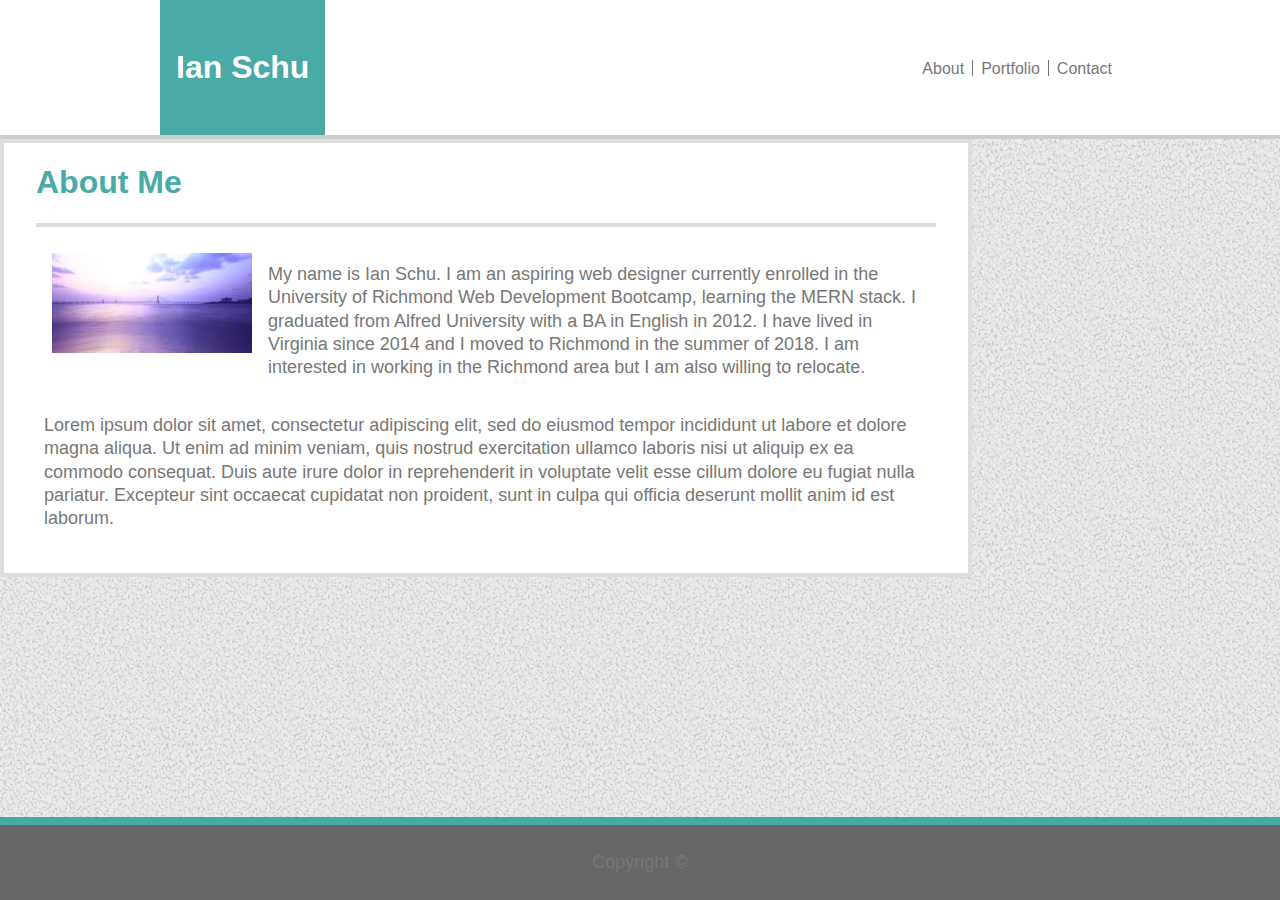
==== index.html @ 3aeb7ae9 "moved to correct repository" ====
<!DOCTYPE html>
<html lang="zxx">

<head>
    <meta charset="utf-8" />
    <meta http-equiv="X-UA-Compatible" content="IE=edge">
    <title>Ian Schu</title>
    <meta name="viewport" content="width=device-width, initial-scale=1">
    <link rel="stylesheet" type="text/css" href="http://meyerweb.com/eric/tools/css/reset/reset.css">
    <link rel="stylesheet" type="text/css" href="assets/css/style.css" />
    <script src="main.js"></script>
</head>

<body>
    <div class="wrapper">
        <!--navbar header-->
        <header class="mainHeader">
            <div class="headerContainer">
                <!-- Name -->
                <div  class="navEle tealWhite">
                    <div id="myName">Ian Schu</div>
                </div>
                <!-- links -->
                <ul id="links" class="navEle">
                    <li class="border-right">
                        <a href="index.html">About</a>
                    </li>
                    <li class="border-right">
                        <a href="portfolio.html">Portfolio</a>
                    </li>
                    <li>
                        <a href="contact.html">Contact</a>
                    </li>
                </ul>
            </div>
        </header>
        <!-- header end -->

        <!--main content begin-->
        <main class="contentBox clearfix" id="aboutBox">
            <header class="contentHead">
                <h1>
                    About Me
                </h1>
            </header>
            <div class="contentBody clearfix">
                <img id="profilePic" alt="profile pic" src="assets/images/profile2.jpg">
                <div id="profileText">
                    <p>
                        My name is Ian Schu. I am an aspiring web designer currently enrolled in the University of
                        Richmond
                        Web Development Bootcamp, learning the MERN stack. I graduated from Alfred University with a BA
                        in
                        English in 2012. I have lived in Virginia since 2014 and I moved to Richmond in the summer of
                        2018.
                        I am interested in working in the Richmond area but I am also willing to relocate.
                    </p>
                    <p>
                        Lorem ipsum dolor sit amet, consectetur adipiscing elit, sed do eiusmod tempor incididunt ut
                        labore et dolore magna aliqua. Ut enim ad minim veniam, quis nostrud exercitation ullamco
                        laboris
                        nisi ut aliquip ex ea commodo consequat. Duis aute irure dolor in reprehenderit in voluptate
                        velit
                        esse cillum dolore eu fugiat nulla pariatur. Excepteur sint occaecat cupidatat non proident,
                        sunt
                        in culpa qui officia deserunt mollit anim id est laborum.
                    </p>
                </div>
            </div>
        </main>
        <!-- main content end -->
    </div>
    <!-- wrapper end -->
    <footer>
        <p id="Copyright">Copyright ©</p>
    </footer>

</body>

</html>
---- assets/css/style.css ----
html{
  height: 100%;
  margin: 0;
}
/* default styles and background img */
body {
    background:#777 url(../images/gravel.png);
    color: #777 ;
    font-family: 'Arial', 'helvetica Neue', Helvetica, sans-serif;
    min-height: 100vh;
    display: flex;
    flex-direction: column;
    margin: 0;
}
/* Restoring default headings */
h1{
  display: block;
  font-size: 2em;
  margin-top: 0.67em;
  margin-bottom: 0.67em;
  margin-left: 0;
  margin-right: 0;
  font-weight: bold;
}

h3 { 
  display: block;
  font-size: 1.17em;
  margin-top: 1em;
  margin-bottom: 1em;
  margin-left: 0;
  margin-right: 0;
  font-weight: bold;
}
/* Teal background white text */
.tealWhite{
  background-color: #4aaaa5; 
  color: #fff;
  font-family: 'Arial', 'helvetica Neue', Helvetica, sans-serif;
}

/* clearing floats */
.clearfix::after {
  content: "";
  clear: both;
  display: table;
}

/* Main Header */
/* This is the header background */
.mainHeader {
  background-color: #fff;
  border-color: #ccc;
  border-bottom-width: 4px;
  border-bottom-style: solid;
  width: 100%;
  height: 15vh;
  /* position: absolute; */
  top: 0;
  left:0;
  display: flex;
  justify-content: center;
}

/* flex container for header elements */
.headerContainer {
  width: 960px;
  display: flex;
  justify-content: space-between;
}


.navEle{
  height: 100%;
  margin: 0;
  display:flex;
}

#myName {
  /* width: auto; */
  padding-left: 1rem;
  padding-right: 1rem;
  /* height: 100%; */
  /* margin-left: 1rem; */
  /* line-height: 1.6; */
  font-size: 2em;
  display: block;
  font-weight: bold;
  align-self: center;
}

#links  {
  /* height: 2rem; */
  /* orients and styles list */
  list-style-type: none;
  margin: 0;
  padding: 0;
  /* margin-right: 1rem; */
}

.border-right{
  border-right: 1px solid #777;
}
li{
  padding-right: .5rem;
  padding-left: .5rem;
  padding-top: 0;
  padding-bottom: 0;
  height: 1rem;
  text-align: center;
  align-self: center;
}
/* aligns link section text with myName text */
/* nav {
  position: relative;
  top: 37px;
} */

/* Changes link styling */
a:link, a:visited {
  text-decoration: none;
  color: #777 ;
  font-family: 'Arial', 'helvetica Neue', Helvetica, sans-serif;
}

a:hover {
  color: #4aaaa5;
}

/* Main Content Box */
main {
  background-color: #fff;
/* 4+26+900+26+4 = 960 */
  border: 4px solid #ddd;
  height: auto;
  width: 900px;
  padding-left: 2rem;
  padding-right: 2rem;
  padding-bottom: 1rem;
  display:flex;
  flex-direction: column;
  flex-basis: content;
  justify-content: flex-start;
/* centers box */
/* position: absolute; */
/* margin-bottom: 100px; */
  /* top: 120px;
  bottom: 20%;
  left: 50%;
  margin-right: -50%;
  transform: translate(-50%); */
}

.contentHead {
  height: 10%;
  color: #4aaaa5;
  border-bottom: 4px solid #ddd;
}

.contentBody{
  height: 90%;
  padding-top: 10px;
  /* display: flex; */
}

/* heights for each content box */

/* #aboutBox {
  height: 460px;
}

#portfolioBox {
  height: 560px
}

#formBox {
  height: 470px
} */

/* for index.html */

#profilePic {
  float: left;
  margin: 1rem;
}

#profileText {
}

p {
  line-height: 1.3;
  font-size: 18px;
  padding: .5rem;
}


/* contact form */
form{
  display: flex;
  flex-direction: column;
  flex-basis: content;
}

span{
  line-height: 1.3;

}

.formSpace{
  margin-top: .5rem;
  margin-bottom: 1rem;
  max-width: 900px;
}

.submit{
  background-color: #4aaaa5;
  color:#fff;
  border: none;
  text-decoration: none;
  font-size: 18px;
  padding: 15px 20px;
  text-align: center;
  display: inline-block;
}

/* portfolio objects */

.projectObject {
  float: left;
  width: 200px;
  height: 200px;
  text-align: center;
  background-color:#777;
  margin: 1rem;
}
/* adjust positioning of portfolio labels */
.portLabel { 
  position: relative;
  top: 70%;
  margin-bottom: 20px;
  padding: 5px;
}

.projectObject:hover {
  opacity:0.5;
  background-color: #4aaaa5;
}

/* background images for projectObjects */

#PO1 {
  background-image: url(../images/port1.jpg);
}

#PO2 {
  background-image: url(../images/port2.jpg);
}

#PO3 {
  background-image: url(../images/port3.jpg);
}

#PO4 {
  background-image: url(../images/port4.jpg);
}

#PO5 {
  background-image: url(../images/port5.jpg);
}

#PO6 {
  background-image: url(../images/port6.jpg);
}

/* Footer stuff (attempted sticky)*/
.wrapper{
  flex: 1 0 auto;
  height: 85%;
  margin-bottom: 5%;
}

footer {
  background-color: #666;
  width: 100%;
  height: 8%;
  text-align: center;
  border-top: 8px solid #4aaaa5;
  flex-shrink: 0;
}

/* Media Screen Section */
@media screen and (max-width: 980px) {

}
@media screen and (max-width: 768px) {
  .headerContainer{
    width: 100%;
  }
}
@media screen and (max-width: 640px) {
  .mainHeader{
    position: static;
    height: 12%;
    width: 100%;
  }

  .headerContainer{
    width: 100%; 
    flex-direction: column;
  }
  
  .navEle{
    width: 100%;
    /* height: 6%; */
    margin: 0;
    align-content: center;
    justify-content: center;
  }

  .contentBox{
    /* height: 65%; */
    width: 80%;
  }

  /* footer{
    height: 12%;
    width: 100%;
    position: fixed;
    bottom: 0;
  } */

}
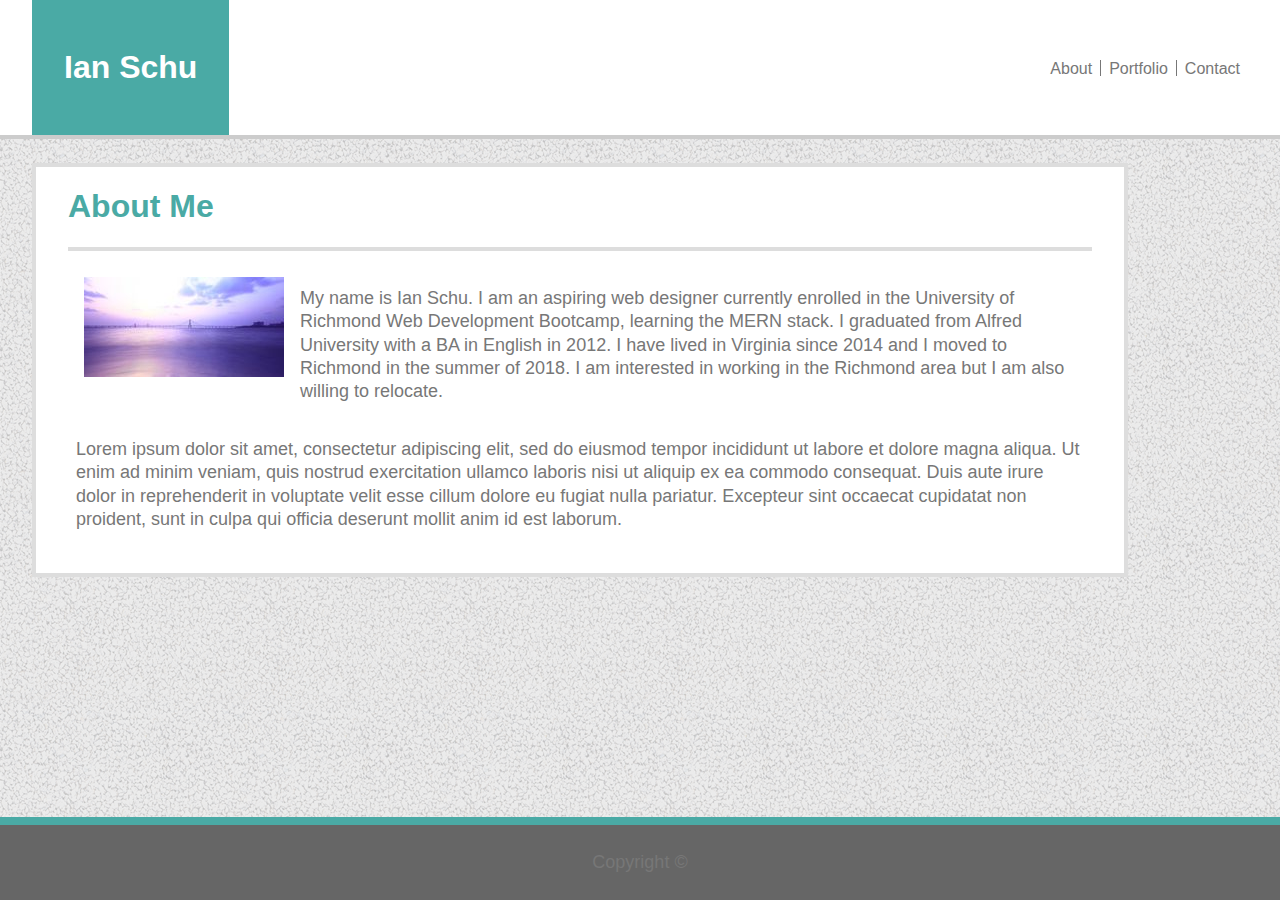
==== commit 97461d48: "removed headerContainer class, added media query positioning" ====
--- a/index.html
+++ b/index.html
@@ -15,7 +15,7 @@
     <div class="wrapper">
         <!--navbar header-->
         <header class="mainHeader">
-            <div class="headerContainer">
+            <!-- <div class="headerContainer"> -->
                 <!-- Name -->
                 <div  class="navEle tealWhite">
                     <div id="myName">Ian Schu</div>
@@ -32,7 +32,7 @@
                         <a href="contact.html">Contact</a>
                     </li>
                 </ul>
-            </div>
+            <!-- </div> -->
         </header>
         <!-- header end -->
 
--- a/assets/css/style.css
+++ b/assets/css/style.css
@@ -59,27 +59,29 @@
   top: 0;
   left:0;
   display: flex;
-  justify-content: center;
+  justify-content: space-between;
 }
 
 /* flex container for header elements */
-.headerContainer {
+/* .headerContainer {
   width: 960px;
   display: flex;
   justify-content: space-between;
-}
+} */
 
 
 .navEle{
   height: 100%;
   margin: 0;
   display:flex;
+  margin-left: 2rem;
+  
 }
 
 #myName {
   /* width: auto; */
-  padding-left: 1rem;
-  padding-right: 1rem;
+  padding-left: 2rem;
+  padding-right: 2rem;
   /* height: 100%; */
   /* margin-left: 1rem; */
   /* line-height: 1.6; */
@@ -93,8 +95,9 @@
   /* height: 2rem; */
   /* orients and styles list */
   list-style-type: none;
-  margin: 0;
+  /* margin: 0; */
   padding: 0;
+  margin-right: 2rem;
   /* margin-right: 1rem; */
 }
 
@@ -133,14 +136,18 @@
 /* 4+26+900+26+4 = 960 */
   border: 4px solid #ddd;
   height: auto;
-  width: 900px;
+  width: 80vw;
   padding-left: 2rem;
   padding-right: 2rem;
   padding-bottom: 1rem;
+  margin-left: 2rem;
+  margin-top: 1.5rem;
   display:flex;
   flex-direction: column;
   flex-basis: content;
   justify-content: flex-start;
+  justify-self: flex-start;
+
 /* centers box */
 /* position: absolute; */
 /* margin-bottom: 100px; */
@@ -210,6 +217,7 @@
   margin-top: .5rem;
   margin-bottom: 1rem;
   max-width: 900px;
+  border-color: solid 1px #777;
 }
 
 .submit{
@@ -221,6 +229,8 @@
   padding: 15px 20px;
   text-align: center;
   display: inline-block;
+  width: 100px;
+  height:50px;
 }
 
 /* portfolio objects */
@@ -291,22 +301,26 @@
 /* Media Screen Section */
 @media screen and (max-width: 980px) {
 
+  main{
+    width: 60vw;
+  }
 }
 @media screen and (max-width: 768px) {
   .headerContainer{
     width: 100%;
   }
+
+  main{
+    width: 100vw;
+    margin: 1rem;
+  }
 }
 @media screen and (max-width: 640px) {
   .mainHeader{
+    width: 100%; 
+    flex-direction: column;
     position: static;
     height: 12%;
-    width: 100%;
-  }
-
-  .headerContainer{
-    width: 100%; 
-    flex-direction: column;
   }
   
   .navEle{
@@ -317,9 +331,10 @@
     justify-content: center;
   }
 
-  .contentBox{
+  main{
     /* height: 65%; */
     width: 80%;
+    margin: 1rem auto auto auto;
   }
 
   /* footer{
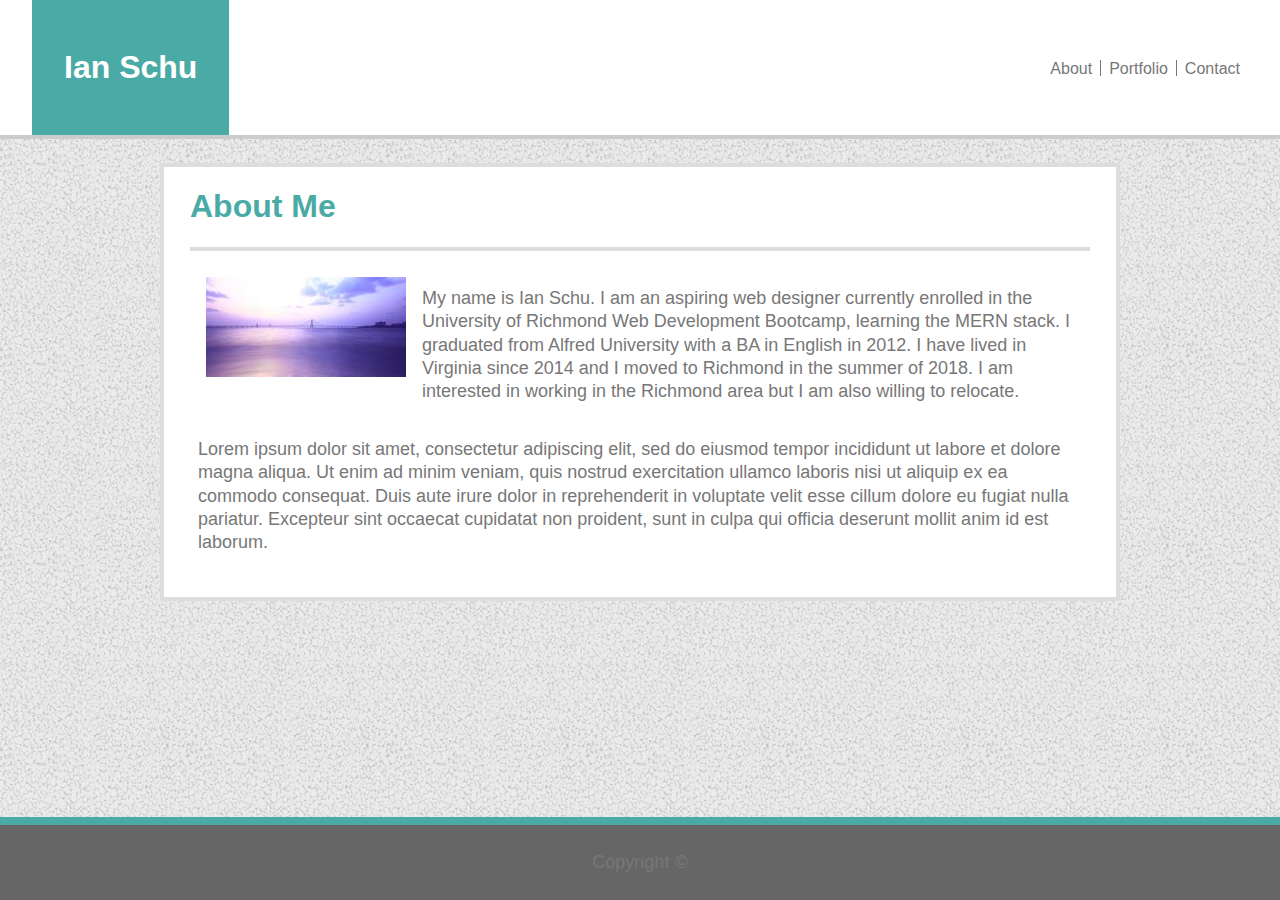
==== commit 15955b60: "removed commented out code" ====
--- a/index.html
+++ b/index.html
@@ -15,7 +15,6 @@
     <div class="wrapper">
         <!--navbar header-->
         <header class="mainHeader">
-            <!-- <div class="headerContainer"> -->
                 <!-- Name -->
                 <div  class="navEle tealWhite">
                     <div id="myName">Ian Schu</div>
@@ -32,7 +31,6 @@
                         <a href="contact.html">Contact</a>
                     </li>
                 </ul>
-            <!-- </div> -->
         </header>
         <!-- header end -->
 
--- a/assets/css/style.css
+++ b/assets/css/style.css
@@ -55,19 +55,11 @@
   border-bottom-style: solid;
   width: 100%;
   height: 15vh;
-  /* position: absolute; */
   top: 0;
   left:0;
   display: flex;
   justify-content: space-between;
 }
-
-/* flex container for header elements */
-/* .headerContainer {
-  width: 960px;
-  display: flex;
-  justify-content: space-between;
-} */
 
 
 .navEle{
@@ -79,12 +71,8 @@
 }
 
 #myName {
-  /* width: auto; */
   padding-left: 2rem;
   padding-right: 2rem;
-  /* height: 100%; */
-  /* margin-left: 1rem; */
-  /* line-height: 1.6; */
   font-size: 2em;
   display: block;
   font-weight: bold;
@@ -92,13 +80,9 @@
 }
 
 #links  {
-  /* height: 2rem; */
-  /* orients and styles list */
   list-style-type: none;
-  /* margin: 0; */
   padding: 0;
   margin-right: 2rem;
-  /* margin-right: 1rem; */
 }
 
 .border-right{
@@ -114,10 +98,6 @@
   align-self: center;
 }
 /* aligns link section text with myName text */
-/* nav {
-  position: relative;
-  top: 37px;
-} */
 
 /* Changes link styling */
 a:link, a:visited {
@@ -136,26 +116,18 @@
 /* 4+26+900+26+4 = 960 */
   border: 4px solid #ddd;
   height: auto;
-  width: 80vw;
-  padding-left: 2rem;
-  padding-right: 2rem;
+  width: 900px;
+  padding-left: 26px;
+  padding-right: 26px;
   padding-bottom: 1rem;
-  margin-left: 2rem;
+  margin-left: auto;
+  margin-right: auto;
   margin-top: 1.5rem;
   display:flex;
   flex-direction: column;
   flex-basis: content;
   justify-content: flex-start;
   justify-self: flex-start;
-
-/* centers box */
-/* position: absolute; */
-/* margin-bottom: 100px; */
-  /* top: 120px;
-  bottom: 20%;
-  left: 50%;
-  margin-right: -50%;
-  transform: translate(-50%); */
 }
 
 .contentHead {
@@ -167,22 +139,8 @@
 .contentBody{
   height: 90%;
   padding-top: 10px;
-  /* display: flex; */
-}
-
-/* heights for each content box */
-
-/* #aboutBox {
-  height: 460px;
-}
-
-#portfolioBox {
-  height: 560px
-}
-
-#formBox {
-  height: 470px
-} */
+}
+
 
 /* for index.html */
 
@@ -191,8 +149,6 @@
   margin: 1rem;
 }
 
-#profileText {
-}
 
 p {
   line-height: 1.3;
@@ -253,7 +209,7 @@
 
 .projectObject:hover {
   opacity:0.5;
-  background-color: #4aaaa5;
+  /* background-color: #4aaaa5; */
 }
 
 /* background images for projectObjects */
@@ -303,6 +259,11 @@
 
   main{
     width: 60vw;
+    padding-left: 2rem;
+    padding-right: 2rem;
+    padding-bottom: 1rem;
+    margin-left: 2rem;
+    margin-top: 1.5rem;
   }
 }
 @media screen and (max-width: 768px) {
@@ -320,7 +281,7 @@
     width: 100%; 
     flex-direction: column;
     position: static;
-    height: 12%;
+    height: 20vh;
   }
   
   .navEle{
@@ -329,6 +290,8 @@
     margin: 0;
     align-content: center;
     justify-content: center;
+    padding-top: 1em;
+    padding-bottom: 1em;
   }
 
   main{
@@ -337,11 +300,5 @@
     margin: 1rem auto auto auto;
   }
 
-  /* footer{
-    height: 12%;
-    width: 100%;
-    position: fixed;
-    bottom: 0;
-  } */
 
 }